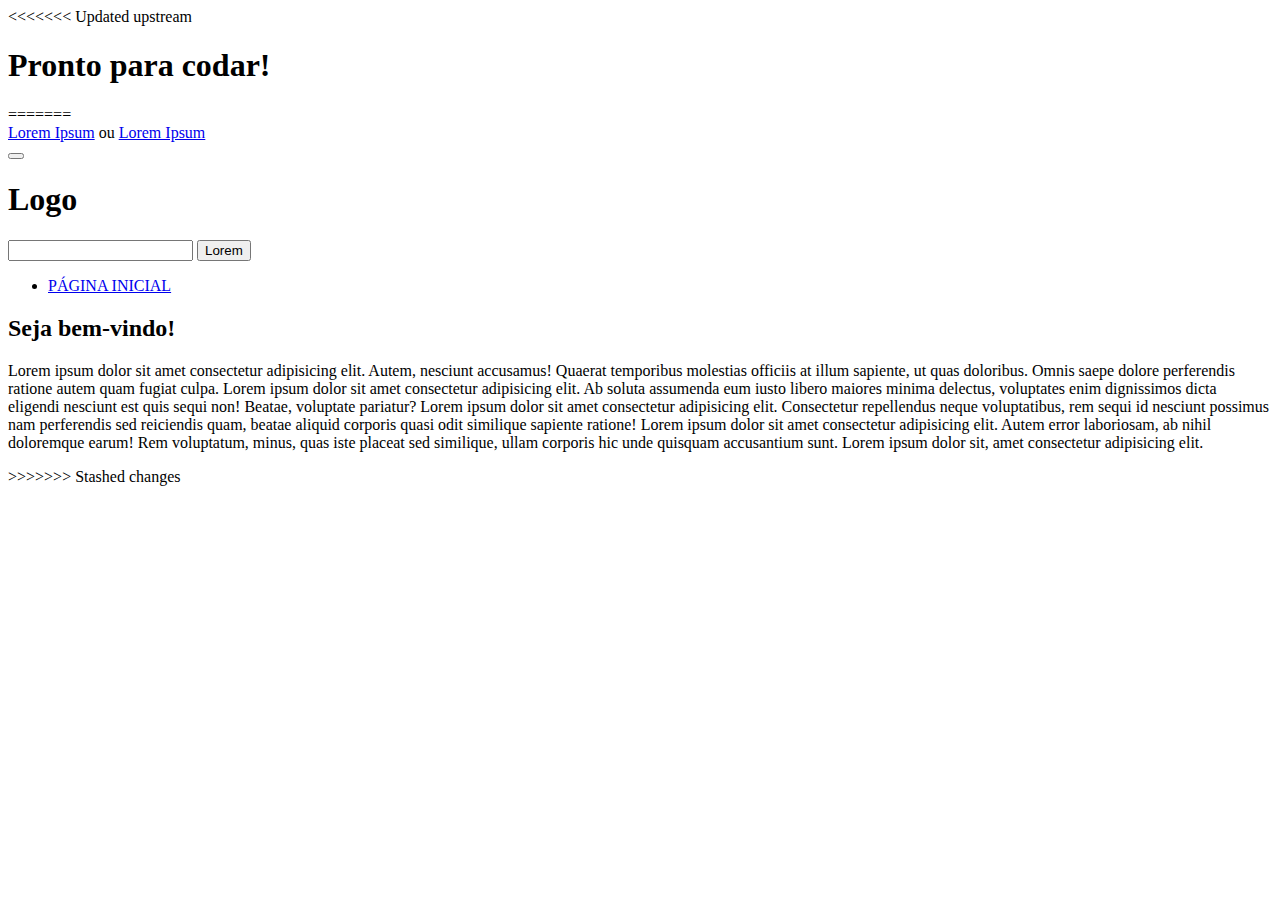
==== public/index.html @ da47619e "project concluded" ====
<!DOCTYPE html>
<html>
  <head>
<<<<<<< Updated upstream
    <meta charset="UTF-8">
    <title>Webjump - Desafio Frontend</title>
  </head>
  <body>
    <h1>Pronto para codar!</h1>
=======
    <meta charset="UTF-8" />
    <meta http-equiv="X-UA-Compatible" content="IE=edge" />
    <meta name="viewport" content="width=device-width, initial-scale=1.0" />
    <meta
      name="description"
      content="Venda de sapatos, roupas e acessórios com foco em qualidade e conforto."
    />
    <meta
      name="keywords"
      content="sapatos, sapato social, sapatos femininos, sapato masculino, sapato social feminino, sapato de enfermagem, sapato feminino, sapato mule, salto alto, sapato antiderrapante, roupas de academia, roupas infantil, roupas masculinas, roupas de academia feminina, roupas femininas, roupas academia, acessórios, acessórios masculinos, acessórios femininos"
    />

    <title>Project</title>

    <!-- Fonts -->
    <link rel="preconnect" href="https://fonts.gstatic.com" />
    <link
      href="https://fonts.googleapis.com/css2?family=Open+Sans:wght@400;600;700;800&display=swap"
      rel="stylesheet"
    />
    <link
      rel="stylesheet"
      href="https://maxst.icons8.com/vue-static/landings/line-awesome/line-awesome/1.3.0/css/line-awesome.min.css"
    />

    <!-- Styles -->
    <link rel="stylesheet" href="../css/style.css" />
  </head>
  <body>
    <header>
      <section id="user-field">
        <div class="container">
          <a href="/">Lorem Ipsum</a> ou <a href="/">Lorem Ipsum</a>
        </div>
      </section>
      <section id="header">
        <div class="container">
          <nav class="nav-mobile">
            <button id="btn-mobile"><i class="las la-bars"></i></button>
          </nav>
          <h1>Logo</h1>
          <div>
            <label for="search"></label>
            <input type="text" id="search" />
            <button class="btn-search">Lorem</button>
          </div>
        </div>
      </section>
      <section id="menu">
        <div class="container">
          <nav>
            <i id="btn-close" class="las la-times close-nav"></i>
            <ul id="nav-category">
              <li>
                <a href="index.html">PÁGINA INICIAL</a>
              </li>
            </ul>
          </nav>
        </div>
      </section>
    </header>
    <div class="container home">
      <main>
        <section id="categories">
        </section>
        <section id="content-banner"></section>
        <section id="content-description">
          <div class="description">
            <h2>Seja bem-vindo!</h2>
            <p>
              Lorem ipsum dolor sit amet consectetur adipisicing elit. Autem,
              nesciunt accusamus! Quaerat temporibus molestias officiis at illum
              sapiente, ut quas doloribus. Omnis saepe dolore perferendis
              ratione autem quam fugiat culpa. Lorem ipsum dolor sit amet
              consectetur adipisicing elit. Ab soluta assumenda eum iusto libero
              maiores minima delectus, voluptates enim dignissimos dicta
              eligendi nesciunt est quis sequi non! Beatae, voluptate pariatur?
              Lorem ipsum dolor sit amet consectetur adipisicing elit.
              Consectetur repellendus neque voluptatibus, rem sequi id nesciunt
              possimus nam perferendis sed reiciendis quam, beatae aliquid
              corporis quasi odit similique sapiente ratione! Lorem ipsum dolor
              sit amet consectetur adipisicing elit. Autem error laboriosam, ab
              nihil doloremque earum! Rem voluptatum, minus, quas iste placeat
              sed similique, ullam corporis hic unde quisquam accusantium sunt.
              Lorem ipsum dolor sit, amet consectetur adipisicing elit.
            </p>
          </div>
        </section>
      </main>
    </div>
    <div class="container">
      <footer></footer>
    </div>

    <script src="../services/api.js" type="text/javascript"></script>
    <script src="../js/scripts.js" type="text/javascript"></script>
>>>>>>> Stashed changes
  </body>
</html>
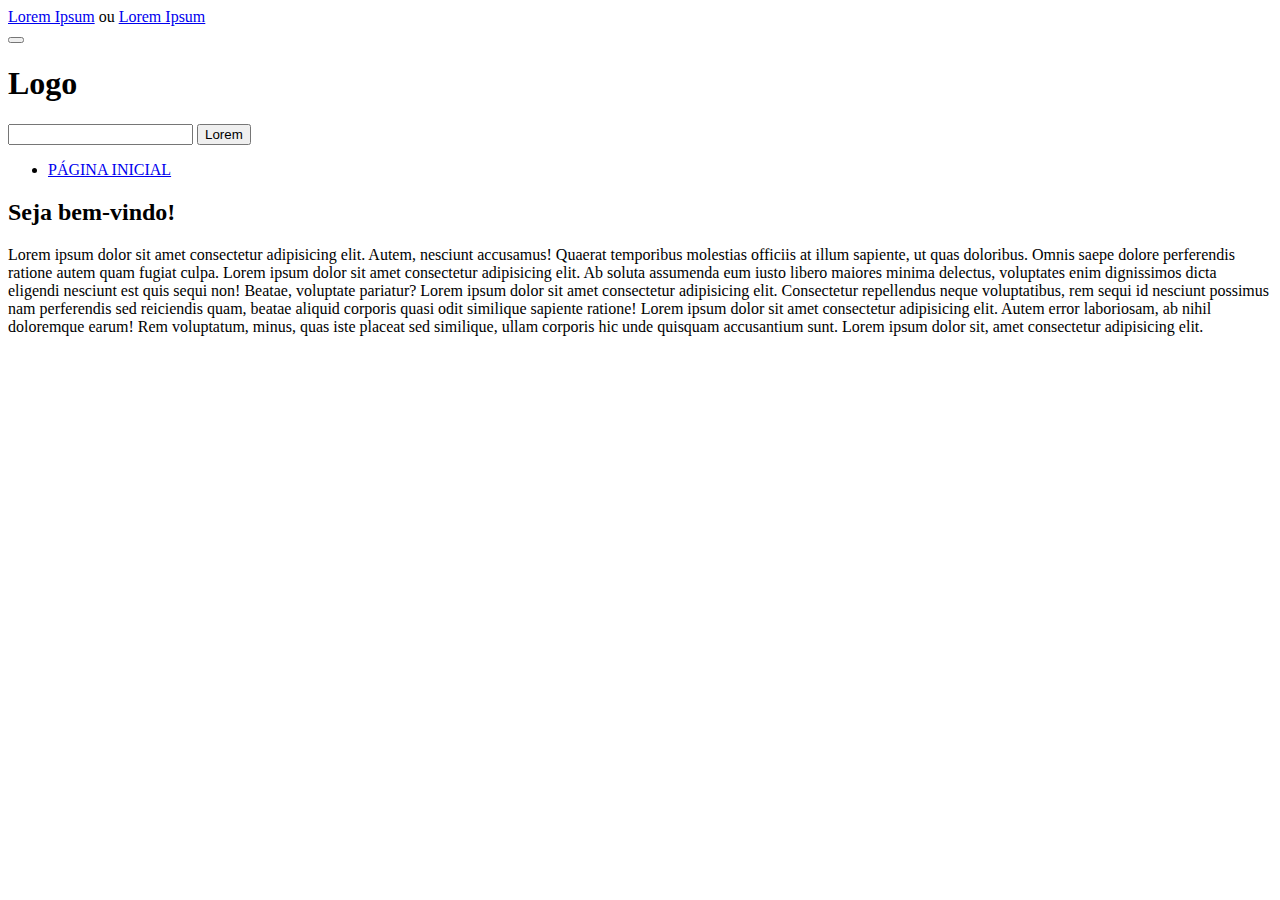
==== commit 9c24fd5b: "Update index.html" ====
--- a/public/index.html
+++ b/public/index.html
@@ -1,13 +1,6 @@
 <!DOCTYPE html>
 <html>
   <head>
-<<<<<<< Updated upstream
-    <meta charset="UTF-8">
-    <title>Webjump - Desafio Frontend</title>
-  </head>
-  <body>
-    <h1>Pronto para codar!</h1>
-=======
     <meta charset="UTF-8" />
     <meta http-equiv="X-UA-Compatible" content="IE=edge" />
     <meta name="viewport" content="width=device-width, initial-scale=1.0" />
@@ -104,6 +97,5 @@
 
     <script src="../services/api.js" type="text/javascript"></script>
     <script src="../js/scripts.js" type="text/javascript"></script>
->>>>>>> Stashed changes
   </body>
-</html>+</html>
